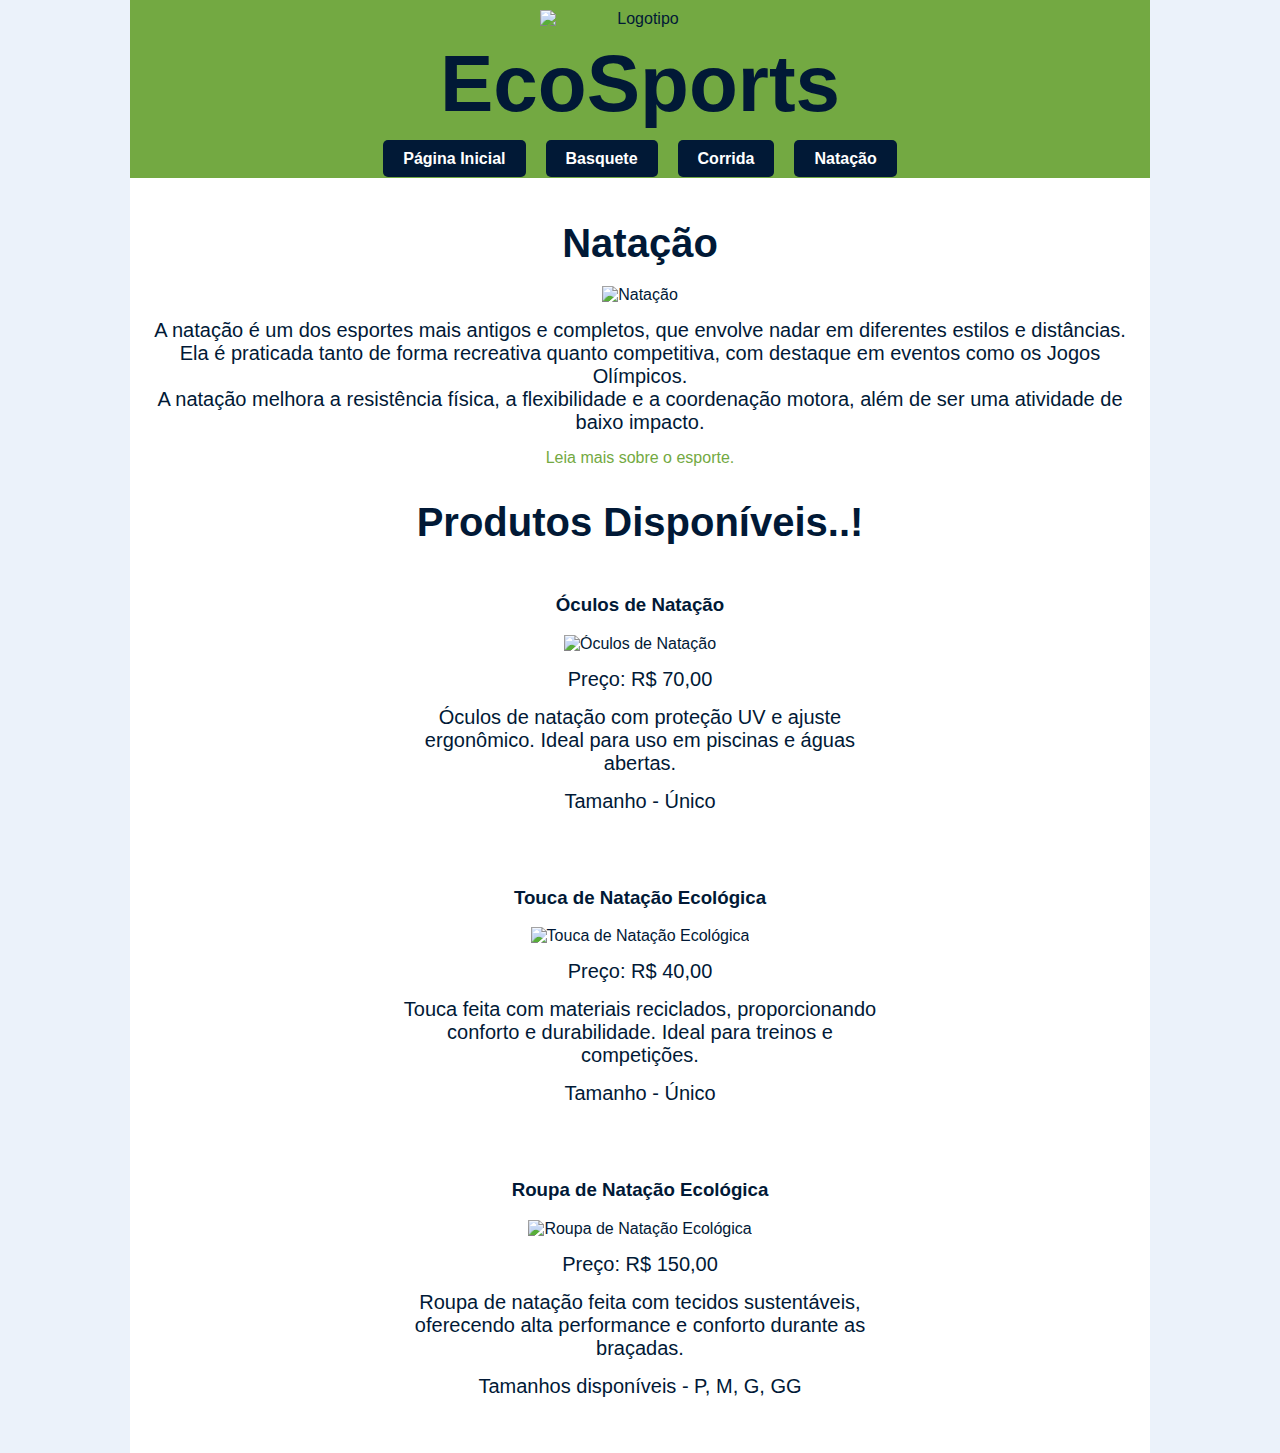
==== Esportes/Natação/index.html @ 37759309 "ecosports" ====
<!DOCTYPE html>
<html lang="pt-BR">
  <head>
    <meta charset="UTF-8" />
    <meta name="viewport" content="width=device-width, initial-scale=1.0" />
    <link rel="stylesheet" href="/estilo.css"> 
    <title>EcoSports - Natação</title>
  </head>
<body>
    <header>
        <img src="/imgs/ecosports_logo.png" width="300" alt="Logotipo">
        <h1>EcoSports</h1>
        </div>
        <nav>
            <ul class="menu">
                <li><a href="/index.html">Página Inicial</a></li>
                <li><a href="/Esportes/Basquete/index.html">Basquete</a></li>
                <li><a href="/Esportes/Corrida/index.html">Corrida</a></li>
                <li><a href="/Esportes/Natação/index.html">Natação</a></li>
            </ul>
        </nav>
    </header>
    <main>
      <h2>Natação</h2>
      <img src="/imgs/pessoa-nadando-mar.jpg" width="400" alt="Natação" class="esportes-img">
      <p>A natação é um dos esportes mais antigos e completos, que envolve nadar em diferentes estilos e distâncias. <br>Ela é praticada tanto de forma recreativa quanto competitiva, com destaque em eventos como os Jogos Olímpicos. <br>A natação melhora a resistência física, a flexibilidade e a coordenação motora, além de ser uma atividade de baixo impacto.</p>
      <a href="https://www.todamateria.com.br/natacao/"class="texto-link">Leia mais sobre o esporte.</a>
      
      <h2>Produtos Disponíveis..!</h2>
      <div class="produto">
        <h3>Óculos de Natação</h3>
        <img src="/imgs/produto-natacao1.jpg" width="300" alt="Óculos de Natação"class="produto-img">
        <p>Preço: R$ 70,00</p>
        <p>Óculos de natação com proteção UV e ajuste ergonômico. Ideal para uso em piscinas e águas abertas.</p>
        <p>Tamanho - Único</p>
      </div>
      <div class="produto">
        <h3>Touca de Natação Ecológica</h3>
        <img src="/imgs/produto-natacao2.jpeg" width="300" alt="Touca de Natação Ecológica"class="produto-img">
        <p>Preço: R$ 40,00</p>
        <p>Touca feita com materiais reciclados, proporcionando conforto e durabilidade. Ideal para treinos e competições.</p>
        <p>Tamanho - Único</p>
      </div>
      <div class="produto">
        <h3>Roupa de Natação Ecológica</h3>
        <img src="/imgs/produto-natacao3.jpg" width="300" alt="Roupa de Natação Ecológica"class="produto-img">
        <p>Preço: R$ 150,00</p>
        <p> Roupa de natação feita com tecidos sustentáveis, oferecendo alta performance e conforto durante as braçadas.</p>
        <p>Tamanhos disponíveis - P, M, G, GG</p>
      </div>
    </main>
</body>
</html>
---- estilo.css ----
body {
    font-family: Arial, sans-serif;
    margin: 0;
    padding: 0;
    background-color: #ebf2fa;
    color: #011936;
    text-align: center;
}

h1, h2, h3 {
    color: #011936;
    margin: 1;
    font-weight: bold;
}

header {
    background-color: #73a942;
    max-width: 1000px;
    margin: auto;
    padding: 10px 10px;
    display: flex;
    flex-direction: column;
    align-items: center;
    margin-bottom: 1;
}

header img {
    width: 200px;
    margin-bottom: 0;
}
header h1 {
    font-size: 80px;
    margin: 10px 0;
}
nav {
    margin-top: 10px;
}

nav ul.menu {
    list-style: none;
    padding: 0;
    margin: 0;
    display: flex;
    justify-content: center;
    gap: 20px;
}

nav ul.menu li a {
    text-decoration: none;
    color: white;
    background-color: #011936;
    padding: 10px 20px;
    border-radius: 5px;
    font-weight: bold;
}

nav ul.menu li a:hover {
    background-color: #a44a3f;
}
main {
    background-color: white;
    max-width: 1000px;
    margin: auto;
    padding: 10px 10px;
}
main h2 {
    font-size: 40px;
    margin-bottom: 20px;
}

main p {
    font-size: 20px;
    margin: 15px 0;
}

.sobre,
.pagamento,
.localizacao {
    margin: 20px 0;
}

.sobre p,
.pagamento ul {
    margin: 15px 0;
}

.pagamento ul {
    list-style: none;
    padding: 0;
    margin: 0;
    display: flex;
    justify-content: center;
    gap: 20px;
}

.produto {
    display: block;
    width: 50%;
    margin: 20px auto;
    box-sizing: border-box;
    background-color: #ffffff;
    padding: 10px;
    text-align: center;
}
.produto:hover {
    background-color: #55ae5e;
}
.texto-link {
    color: #73a942;
    text-decoration: none;
}

.texto-link:hover {
    color: #a44a3f;
}

footer {
    background-color: #011936;
    color: #ffffff;
    padding: 20px;
    max-width: 1020px;
    margin: 0 auto;
    text-align: center;
    box-sizing: border-box;
}

footer p {
    font-size: 20px;
}

footer a {
    color: #ffffff;
    text-decoration: none;
    font-weight: bold;
}

footer a:hover {
    color: #a44a3f;
}
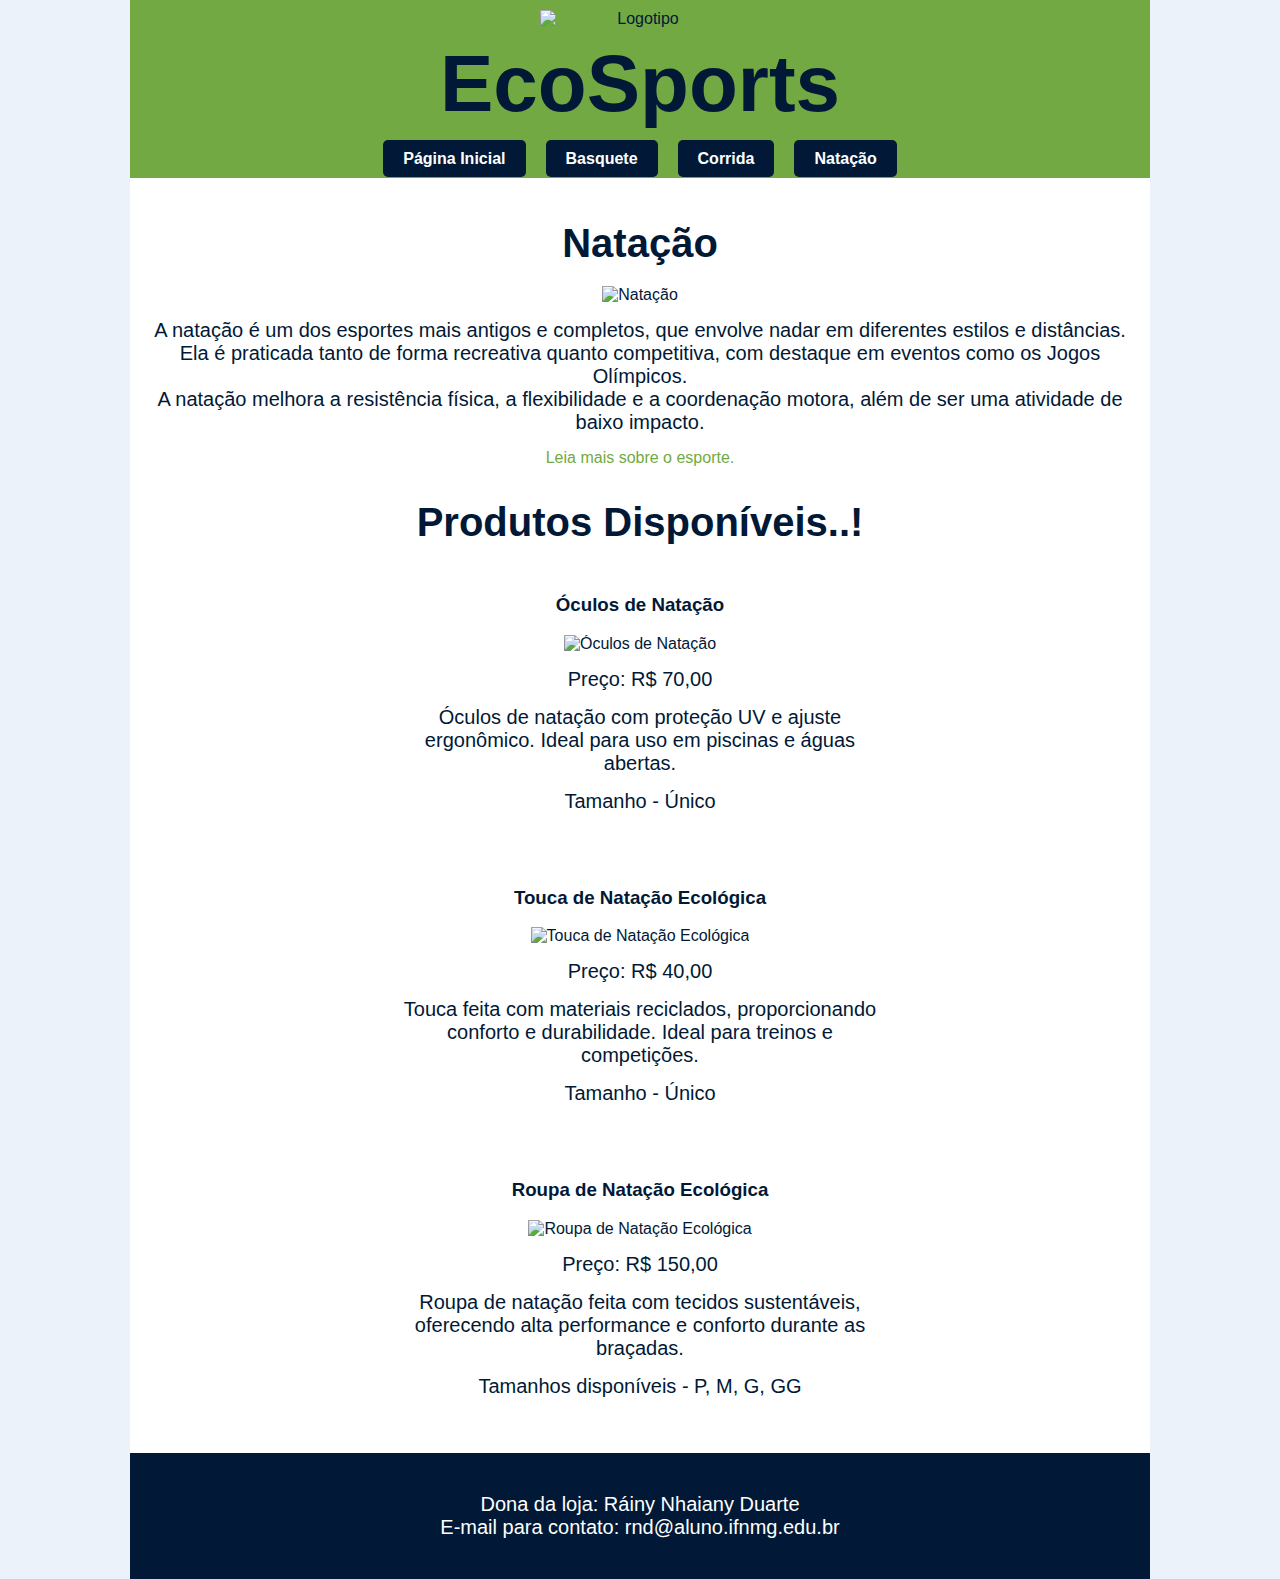
==== commit 1cdb4a86: "ecosports" ====
--- a/Esportes/Natação/index.html
+++ b/Esportes/Natação/index.html
@@ -49,5 +49,9 @@
         <p>Tamanhos disponíveis - P, M, G, GG</p>
       </div>
     </main>
+    <footer>
+        <p>Dona da loja: Ráiny Nhaiany Duarte<br> E-mail para contato: rnd@aluno.ifnmg.edu.br
+        </p>
+    </footer>
 </body>
 </html>
